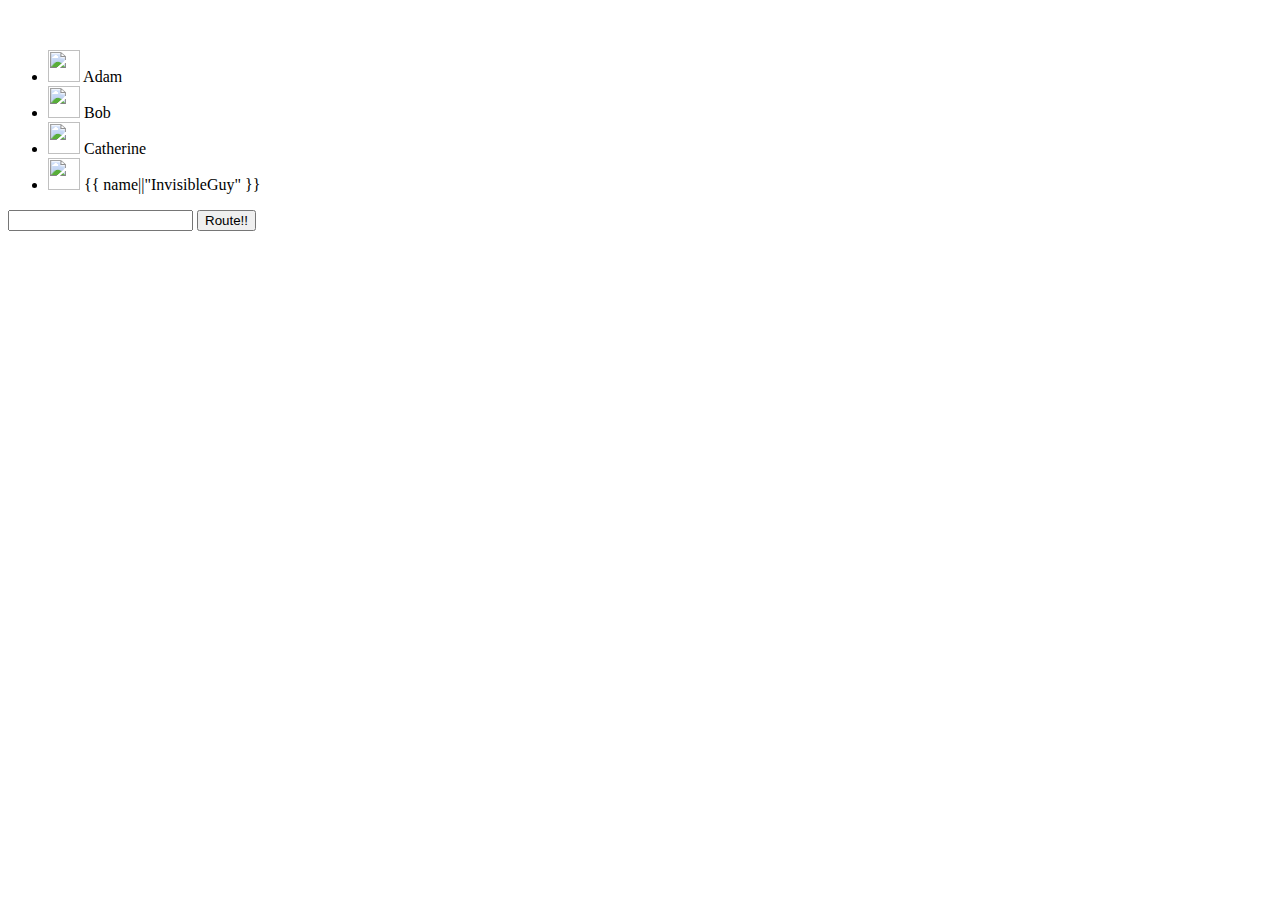
==== web/index.html @ 2fb58036 "add angular" ====
<!DOCTYPE html>
<html>
<head>
    <title></title>
    <style>
        #map-canvas {
            height: 100%;
        }

        .h600 {
            height: 600px;
        }

        .mt50 {
            margin-top: 50px;
        }

        .img32{
            height: 32px;
            width: 32px;
        }

    </style>
    <link href="css/bootstrap.min.css" rel="stylesheet"/>
</head>
<body ng-app="pickmeup">
<div class="container h600 mt50">
    <div class="col-md-3 panel panel-default">
        <div class="panel-body">
            <ul class="list-group">
                <li class="list-group-item">
                    <img src="images/jiong.png" class="img32"/>
                    Adam
                </li>
                <li class="list-group-item">
                    <img src="images/jiong.png" class="img32"/>
                    Bob
                </li>
                <li class="list-group-item">
                    <img src="images/jiong.png" class="img32"/>
                    Catherine
                </li>
                <li class="list-group-item">
                    <img src="images/jiong.png" class="img32"/>
                    {{ name||"InvisibleGuy" }}
                </li>
            </ul>
            <label>
                <input type="text" ng-model="name" />
            </label>
            <button onclick="calcRoute()">Route!!</button>
            <!--<button onclick="dropMarker()">Mark!!</button>-->
        </div>
    </div>
    <div class="col-md-9 panel panel-default">
        <div class="panel-body h600">
        <div id="map-canvas"></div>

        </div>
    </div>
</div>
<script src="https://ajax.googleapis.com/ajax/libs/angularjs/1.0.8/angular.min.js"></script>
<script src="https://maps.googleapis.com/maps/api/js?v=3.exp&sensor=false"></script>
<script src="javascript/main.js"></script>
</body>
</html>
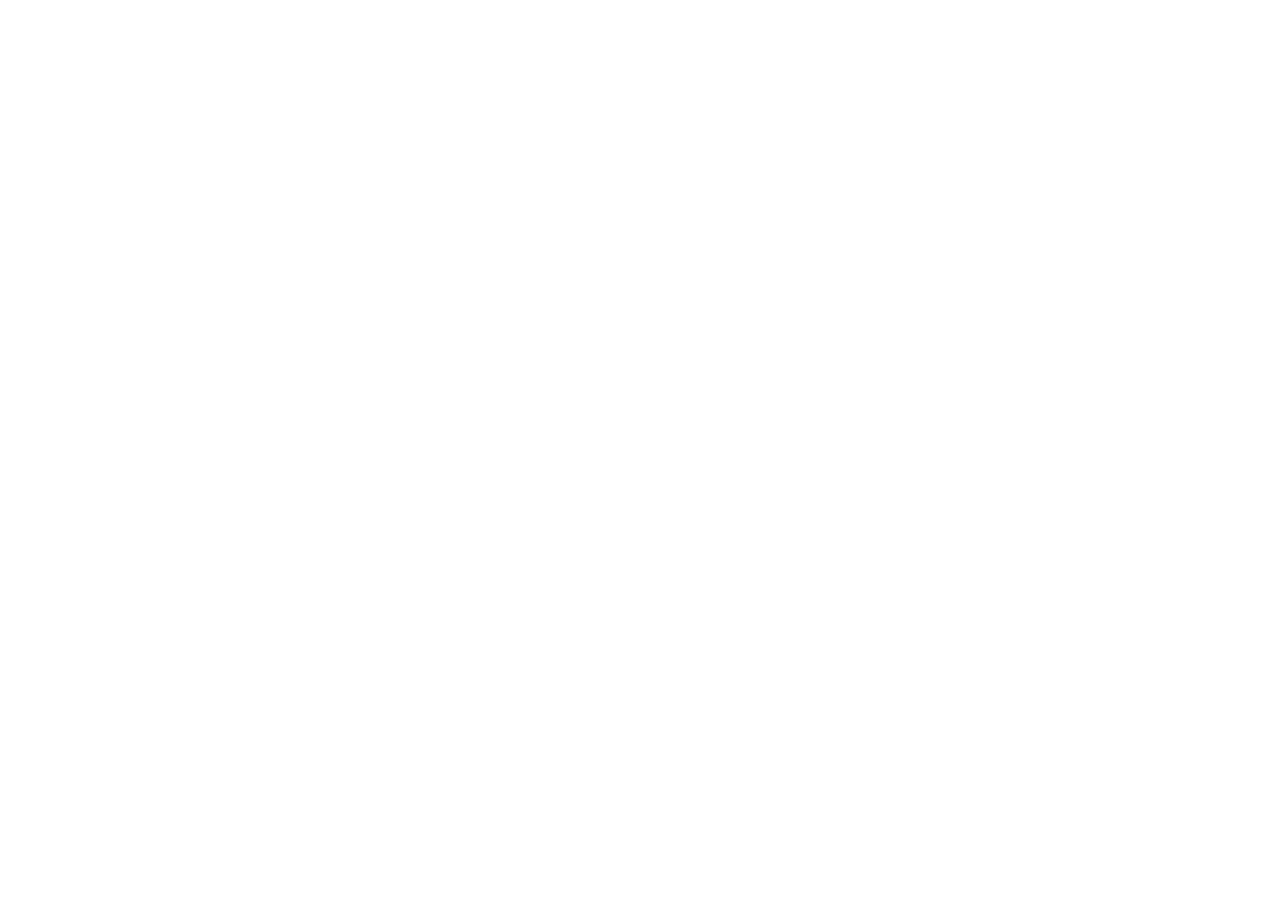
==== commit 7ea694cb: "add mobile view" ====
--- a/web/index.html
+++ b/web/index.html
@@ -7,47 +7,41 @@
             height: 100%;
         }
 
-        .h600 {
-            height: 600px;
-        }
 
-        .mt50 {
-            margin-top: 50px;
-        }
 
-        .img32{
-            height: 32px;
-            width: 32px;
+        [ng\:cloak], [ng-cloak], .ng-cloak {
+            display: none !important;
         }
 
     </style>
     <link href="css/bootstrap.min.css" rel="stylesheet"/>
+    <link href="css/base.css" rel="stylesheet"/>
 </head>
-<body ng-app="pickmeup">
+<body ng-app="pickmeup" ng-cloak>
 <div class="container h600 mt50">
     <div class="col-md-3 panel panel-default">
-        <div class="panel-body">
+        <div class="panel-body" ng-controller="ListController">
             <ul class="list-group">
-                <li class="list-group-item">
+                <!--<li class="list-group-item">-->
+                    <!--<img src="images/jiong.png" class="img32"/>-->
+                    <!--Adam-->
+                <!--</li>-->
+                <!--<li class="list-group-item">-->
+                    <!--<img src="images/jiong.png" class="img32"/>-->
+                    <!--Bob-->
+                <!--</li>-->
+                <!--<li class="list-group-item">-->
+                    <!--<img src="images/jiong.png" class="img32"/>-->
+                    <!--Catherine-->
+                <!--</li>-->
+                <li class="list-group-item" ng-repeat="friend in friends_list">
                     <img src="images/jiong.png" class="img32"/>
-                    Adam
-                </li>
-                <li class="list-group-item">
-                    <img src="images/jiong.png" class="img32"/>
-                    Bob
-                </li>
-                <li class="list-group-item">
-                    <img src="images/jiong.png" class="img32"/>
-                    Catherine
-                </li>
-                <li class="list-group-item">
-                    <img src="images/jiong.png" class="img32"/>
-                    {{ name||"InvisibleGuy" }}
+                    {{ friend||"InvisibleGuy" }}
                 </li>
             </ul>
-            <label>
-                <input type="text" ng-model="name" />
-            </label>
+            <!--<label>-->
+                <!--<input type="text" ng-model="name_1" />-->
+            <!--</label>-->
             <button onclick="calcRoute()">Route!!</button>
             <!--<button onclick="dropMarker()">Mark!!</button>-->
         </div>
@@ -62,5 +56,6 @@
 <script src="https://ajax.googleapis.com/ajax/libs/angularjs/1.0.8/angular.min.js"></script>
 <script src="https://maps.googleapis.com/maps/api/js?v=3.exp&sensor=false"></script>
 <script src="javascript/main.js"></script>
+<script src="javascript/controller.js"></script>
 </body>
 </html>--- a/web/css/base.css
+++ b/web/css/base.css
@@ -0,0 +1,9 @@
+.h600 {
+  height: 600px; }
+
+.mt50 {
+  margin-top: 50px; }
+
+.img32 {
+  height: 32px;
+  width: 32px; }
